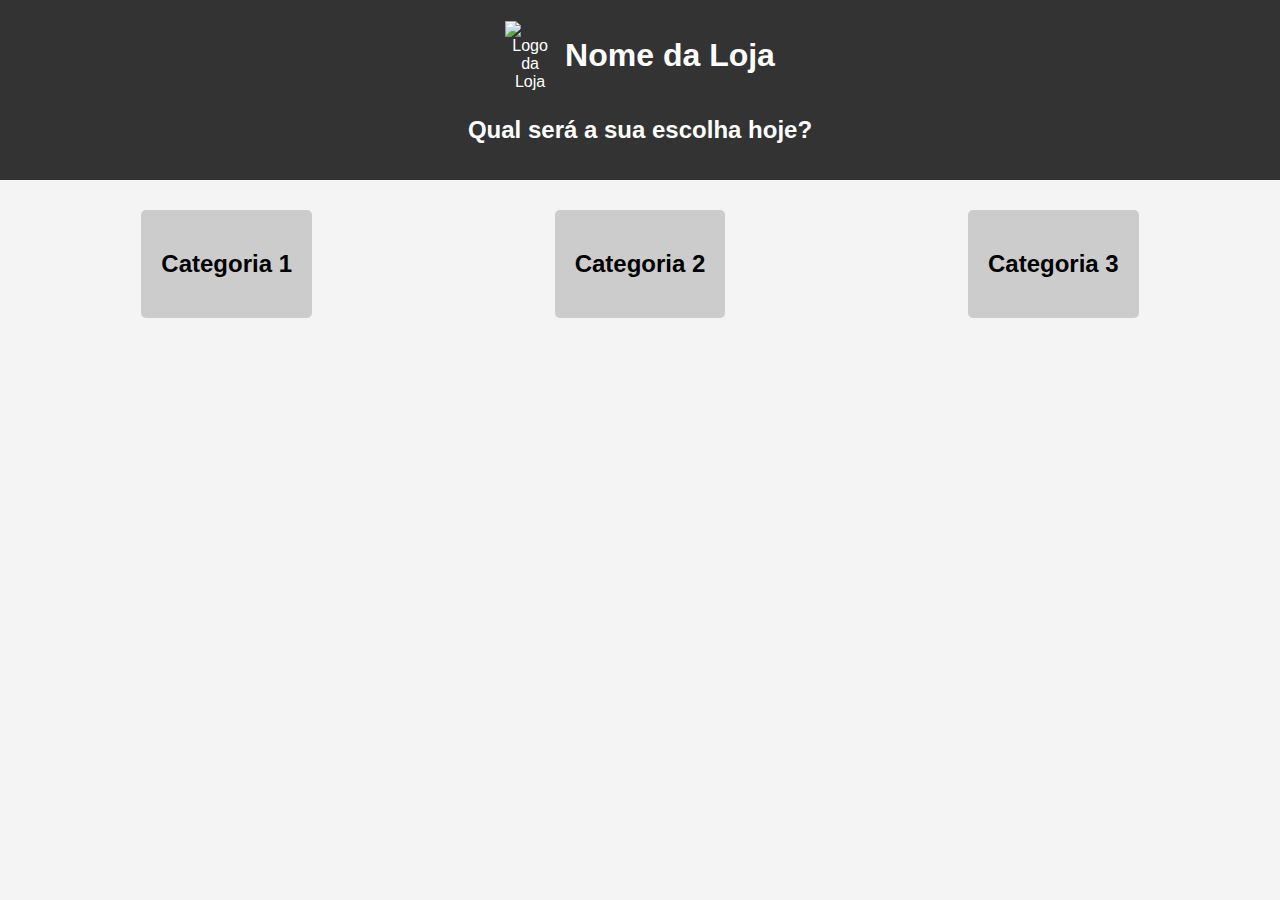
==== index.html @ b4d7a3a3 "upload do sitetest" ====
<!DOCTYPE html>
<html lang="pt-BR">
<head>
    <meta charset="UTF-8">
    <meta name="viewport" content="width=device-width, initial-scale=1.0">
    <title>Página Inicial</title>
    <link rel="stylesheet" href="styles.css">
</head>
<body>
    <header>
        <div class="logo-container">
            <img src="logo.png" alt="Logo da Loja" class="logo">
            <h1>Nome da Loja</h1>
        </div>
        <h2>Qual será a sua escolha hoje?</h2>
    </header>
    <main>
        <div class="categories">
            <div class="category" onclick="window.location.href='category1.html'">
                <h2>Categoria 1</h2>
            </div>
            <div class="category" onclick="window.location.href='category2.html'">
                <h2>Categoria 2</h2>
            </div>
            <div class="category" onclick="window.location.href='category3.html'">
                <h2>Categoria 3</h2>
            </div>
        </div>
    </main>
</body>
</html>
---- styles.css ----
/* Estilos padrão para desktop */
body {
    font-family: Arial, sans-serif;
    margin: 0;
    padding: 0;
    background-color: #f4f4f4;
}

header {
    background-color: #333;
    color: #fff;
    padding: 1rem 0;
    text-align: center;
}

.logo-container {
    display: flex;
    align-items: center;
    justify-content: center;
    gap: 10px;
}

.logo-container a {
    display: flex;
    align-items: center;
}

.logo {
    max-width: 50px;
    height: auto;
    cursor: pointer;
}

main {
    padding: 20px;
    text-align: center;
}

.categories, .products {
    display: flex;
    justify-content: space-around;
    flex-wrap: wrap;
}

.category, .product {
    background-color: #ccc;
    padding: 20px;
    margin: 10px;
    border-radius: 5px;
    cursor: pointer;
    transition: background-color 0.3s;
}

.category:hover, .product:hover {
    background-color: #aaa;
}

.product img {
    max-width: 100%;
    height: auto;
    border-radius: 5px;
}

.product h2 {
    font-size: 1.2em;
    margin: 10px 0;
}

.product a {
    display: inline-block;
    padding: 10px 15px;
    background-color: #333;
    color: #fff;
    text-decoration: none;
    border-radius: 5px;
    transition: background-color 0.3s;
}

.product a:hover {
    background-color: #555;
}

.product-detail {
    text-align: center;
    margin: 20px auto;
}

.product-detail img {
    max-width: 300px;
    height: auto;
    border-radius: 5px;
}

.product-detail p {
    font-size: 1.1em;
    margin: 20px 0;
}

.buy-button {
    display: inline-block;
    padding: 10px 20px;
    background-color: #333;
    color: #fff;
    text-decoration: none;
    border-radius: 5px;
    transition: background-color 0.3s;
}

.buy-button:hover {
    background-color: #555;
}

.back-button {
    display: inline-block;
    margin-bottom: 20px;
    padding: 10px 20px;
    background-color: #ccc;
    color: #333;
    text-decoration: none;
    border: none;
    border-radius: 5px;
    cursor: pointer;
    transition: background-color 0.3s;
}

.back-button:hover {
    background-color: #aaa;
}

/* Estilos para dispositivos móveis */
@media (max-width: 768px) {
    .logo {
        max-width: 30px;
    }

    .logo-container {
        flex-direction: column;
    }

    .categories, .products {
        flex-direction: column;
        align-items: center;
    }

    .category, .product {
        width: 90%;
    }

    .product img {
        max-width: 100%;
    }
}
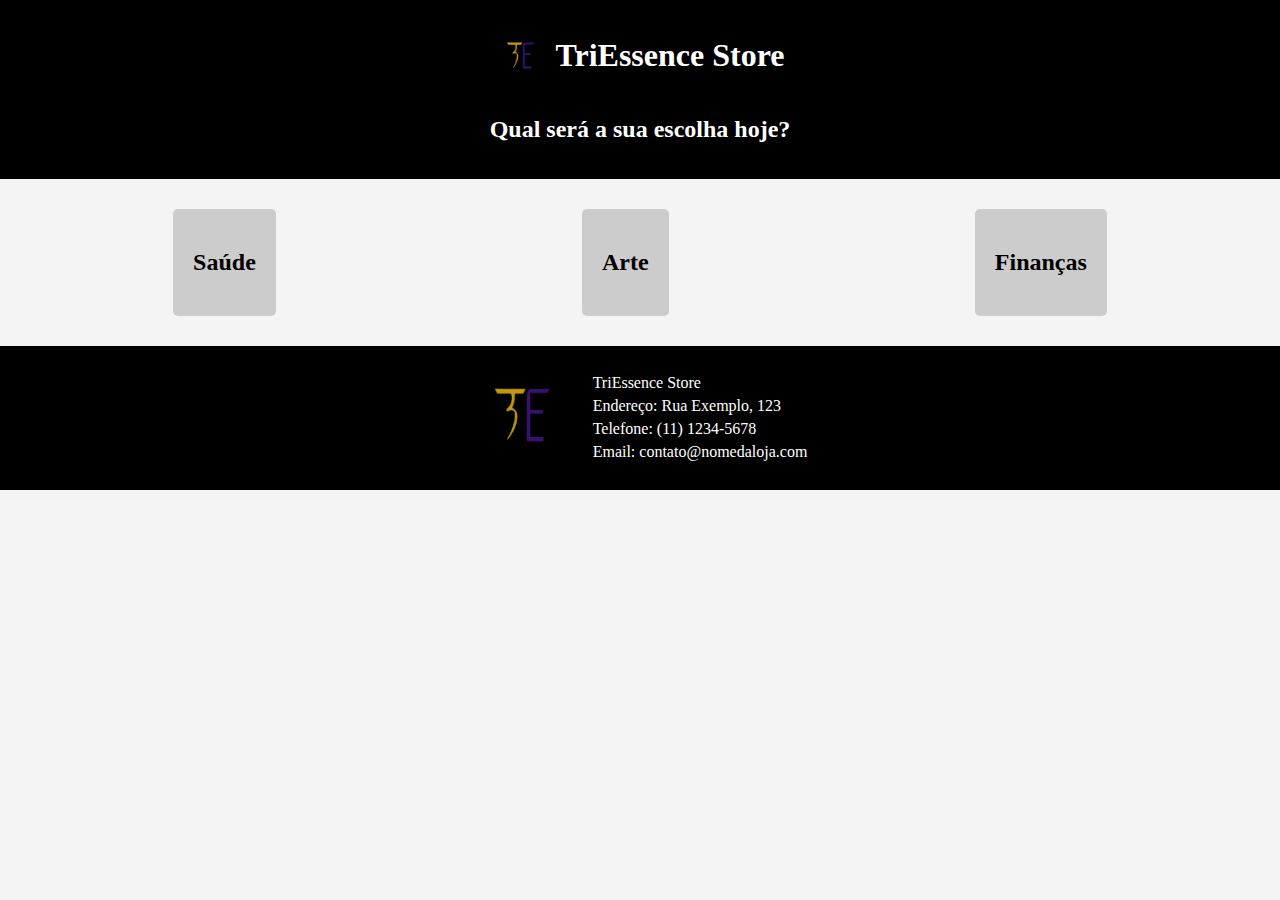
==== commit 6be7d57b: "upload sitetest2" ====
--- a/index.html
+++ b/index.html
@@ -9,23 +9,37 @@
 <body>
     <header>
         <div class="logo-container">
-            <img src="logo.png" alt="Logo da Loja" class="logo">
-            <h1>Nome da Loja</h1>
+            <img src="img/logoloja.jpeg" alt="Logo da Loja" class="logo">
+            <h1>TriEssence Store</h1>
         </div>
         <h2>Qual será a sua escolha hoje?</h2>
     </header>
     <main>
         <div class="categories">
             <div class="category" onclick="window.location.href='category1.html'">
-                <h2>Categoria 1</h2>
+                <h2>Saúde</h2>
             </div>
             <div class="category" onclick="window.location.href='category2.html'">
-                <h2>Categoria 2</h2>
+                <h2>Arte</h2>
             </div>
             <div class="category" onclick="window.location.href='category3.html'">
-                <h2>Categoria 3</h2>
+                <h2>Finanças</h2>
             </div>
         </div>
     </main>
+    <footer>
+        <div class="footer-container">
+            <div class="footer-logo">
+                <img src="img/logoloja.jpeg" alt="TriEssence Store">
+            </div>
+            <div class="footer-info">
+                <p>TriEssence Store</p>
+                <p>Endereço: Rua Exemplo, 123</p>
+                <p>Telefone: (11) 1234-5678</p>
+                <p>Email: contato@nomedaloja.com</p>
+            </div>
+        </div>
+    </footer>
+    
 </body>
 </html>
--- a/styles.css
+++ b/styles.css
@@ -1,13 +1,13 @@
 /* Estilos padrão para desktop */
 body {
-    font-family: Arial, sans-serif;
+    font-family: Bilbo, typeSETIt;
     margin: 0;
     padding: 0;
     background-color: #f4f4f4;
 }
 
 header {
-    background-color: #333;
+    background-color: #000000;
     color: #fff;
     padding: 1rem 0;
     text-align: center;
@@ -52,7 +52,8 @@
 }
 
 .category:hover, .product:hover {
-    background-color: #aaa;
+    background-color: #ffe600;
+    background-color: #6200ff;
 }
 
 .product img {
@@ -69,7 +70,7 @@
 .product a {
     display: inline-block;
     padding: 10px 15px;
-    background-color: #333;
+    background-color: #000000;
     color: #fff;
     text-decoration: none;
     border-radius: 5px;
@@ -77,7 +78,7 @@
 }
 
 .product a:hover {
-    background-color: #555;
+    background-color: #525252;
 }
 
 .product-detail {
@@ -150,3 +151,89 @@
         max-width: 100%;
     }
 }
+footer {
+    background-color: #333;
+    color: #fff;
+    padding: 20px 0;
+    text-align: center;
+}
+
+.footer-container {
+    display: flex;
+    justify-content: center;
+    align-items: center;
+    flex-wrap: wrap;
+}
+
+.footer-logo img {
+    max-width: 100px;
+    margin-right: 20px;
+}
+
+.footer-info {
+    text-align: left;
+}
+
+.footer-info p {
+    margin: 5px 0;
+}
+
+@media (max-width: 768px) {
+    .footer-container {
+        flex-direction: column;
+        text-align: center;
+    }
+    
+    .footer-logo img {
+        margin-right: 0;
+        margin-bottom: 10px;
+    }
+
+    .footer-info {
+        text-align: center;
+    }
+}
+
+footer {
+    background-color: #000000;
+    color: #fff;
+    padding: 20px 0;
+    text-align: center;
+}
+
+.footer-container {
+    display: flex;
+    justify-content: center;
+    align-items: center;
+    flex-wrap: wrap;
+}
+
+.footer-logo img {
+    max-width: 100px;
+    margin-right: 20px;
+}
+
+.footer-info {
+    text-align: left;
+}
+
+.footer-info p {
+    margin: 5px 0;
+}
+
+@media (max-width: 768px) {
+    .footer-container {
+        flex-direction: column;
+        text-align: center;
+    }
+    
+    .footer-logo img {
+        margin-right: 0;
+        margin-bottom: 10px;
+    }
+
+    .footer-info {
+        text-align: center;
+    }
+}
+
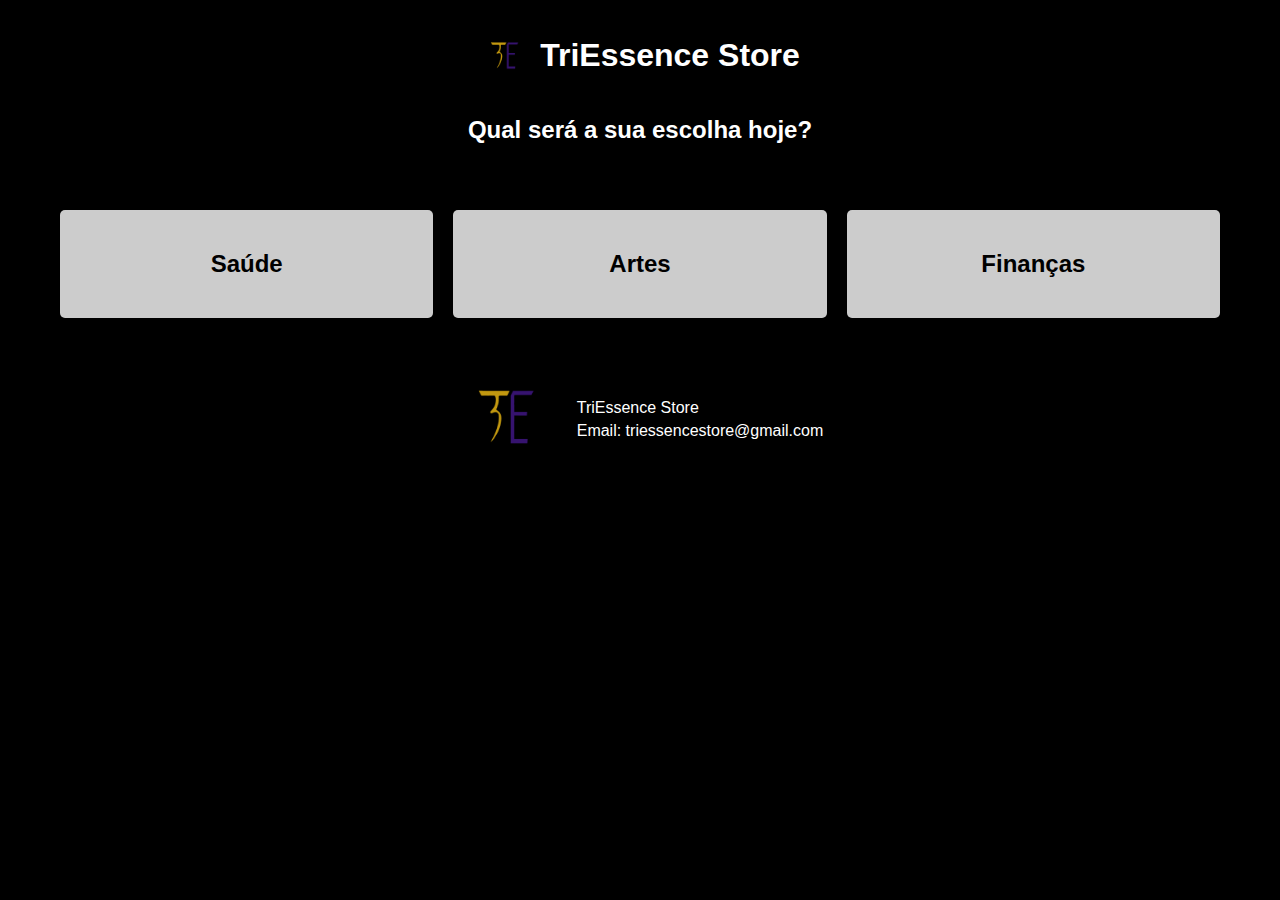
==== commit ddc212f9: "aiaiaianuncio" ====
--- a/index.html
+++ b/index.html
@@ -3,8 +3,10 @@
 <head>
     <meta charset="UTF-8">
     <meta name="viewport" content="width=device-width, initial-scale=1.0">
-    <title>Página Inicial</title>
+    <title>TriEssence Store</title>
     <link rel="stylesheet" href="styles.css">
+    <script async src="https://pagead2.googlesyndication.com/pagead/js/adsbygoogle.js?client=ca-pub-1101995232427505"
+     crossorigin="anonymous"></script>
 </head>
 <body>
     <header>
@@ -20,7 +22,7 @@
                 <h2>Saúde</h2>
             </div>
             <div class="category" onclick="window.location.href='category2.html'">
-                <h2>Arte</h2>
+                <h2>Artes</h2>
             </div>
             <div class="category" onclick="window.location.href='category3.html'">
                 <h2>Finanças</h2>
@@ -30,13 +32,11 @@
     <footer>
         <div class="footer-container">
             <div class="footer-logo">
-                <img src="img/logoloja.jpeg" alt="TriEssence Store">
+                <img src="img/logoloja.jpeg" alt="Logo da Loja">
             </div>
             <div class="footer-info">
                 <p>TriEssence Store</p>
-                <p>Endereço: Rua Exemplo, 123</p>
-                <p>Telefone: (11) 1234-5678</p>
-                <p>Email: contato@nomedaloja.com</p>
+                <p>Email: triessencestore@gmail.com</p>
             </div>
         </div>
     </footer>
--- a/styles.css
+++ b/styles.css
@@ -1,9 +1,9 @@
-/* Estilos padrão para desktop */
+/* Estilos gerais */
 body {
-    font-family: Bilbo, typeSETIt;
+    font-family: Arial, sans-serif;
     margin: 0;
     padding: 0;
-    background-color: #f4f4f4;
+    background-color: #000000;
 }
 
 header {
@@ -38,7 +38,7 @@
 
 .categories, .products {
     display: flex;
-    justify-content: space-around;
+    justify-content: center; /* Centraliza os itens */
     flex-wrap: wrap;
 }
 
@@ -49,11 +49,13 @@
     border-radius: 5px;
     cursor: pointer;
     transition: background-color 0.3s;
+    flex: 1 1 calc(33.333% - 40px); /* Aloca espaço para até três itens por linha com margem */
+    max-width: calc(33.333% - 40px); /* Mantém a largura máxima com a margem */
+    box-sizing: border-box; /* Inclui padding e border na largura e altura */
 }
 
 .category:hover, .product:hover {
-    background-color: #ffe600;
-    background-color: #6200ff;
+    background-color: #6f00ff;
 }
 
 .product img {
@@ -70,7 +72,7 @@
 .product a {
     display: inline-block;
     padding: 10px 15px;
-    background-color: #000000;
+    background-color: #333333;
     color: #fff;
     text-decoration: none;
     border-radius: 5px;
@@ -78,7 +80,7 @@
 }
 
 .product a:hover {
-    background-color: #525252;
+    background-color: #555555;
 }
 
 .product-detail {
@@ -92,12 +94,13 @@
     border-radius: 5px;
 }
 
-.product-detail p {
+.product-description {
+    color: #8400ff; /* Escolha a cor que você preferir */
     font-size: 1.1em;
     margin: 20px 0;
 }
 
-.buy-button {
+.buy-button, .explore-button {
     display: inline-block;
     padding: 10px 20px;
     background-color: #333;
@@ -105,9 +108,10 @@
     text-decoration: none;
     border-radius: 5px;
     transition: background-color 0.3s;
+    margin-top: 20px;
 }
 
-.buy-button:hover {
+.buy-button:hover, .explore-button:hover {
     background-color: #555;
 }
 
@@ -125,73 +129,21 @@
 }
 
 .back-button:hover {
-    background-color: #aaa;
+    background-color: #ffee00;
 }
 
-/* Estilos para dispositivos móveis */
-@media (max-width: 768px) {
-    .logo {
-        max-width: 30px;
-    }
-
-    .logo-container {
-        flex-direction: column;
-    }
-
-    .categories, .products {
-        flex-direction: column;
-        align-items: center;
-    }
-
-    .category, .product {
-        width: 90%;
-    }
-
-    .product img {
-        max-width: 100%;
-    }
-}
-footer {
-    background-color: #333;
-    color: #fff;
-    padding: 20px 0;
-    text-align: center;
+/* Estilos para a mensagem de agradecimento */
+.thank-you-message {
+    margin: 50px 0;
 }
 
-.footer-container {
-    display: flex;
-    justify-content: center;
-    align-items: center;
-    flex-wrap: wrap;
+.thank-you-message p {
+    font-size: 1.2em;
+    margin-bottom: 20px;
 }
 
-.footer-logo img {
-    max-width: 100px;
-    margin-right: 20px;
-}
-
-.footer-info {
-    text-align: left;
-}
-
-.footer-info p {
-    margin: 5px 0;
-}
-
-@media (max-width: 768px) {
-    .footer-container {
-        flex-direction: column;
-        text-align: center;
-    }
-    
-    .footer-logo img {
-        margin-right: 0;
-        margin-bottom: 10px;
-    }
-
-    .footer-info {
-        text-align: center;
-    }
+.thank-you-text {
+    color: #ff6600; /* Escolha a cor que você preferir */
 }
 
 footer {
@@ -235,5 +187,11 @@
     .footer-info {
         text-align: center;
     }
+
+    /* Ajuste para centralizar categorias e produtos em telas pequenas */
+    .category, .product {
+        flex: 1 1 100%; /* Cada item ocupa a linha inteira */
+        max-width: 100%; /* Largura máxima de 100% */
+        margin: 10px auto; /* Margem automática para centralização */
+    }
 }
-
